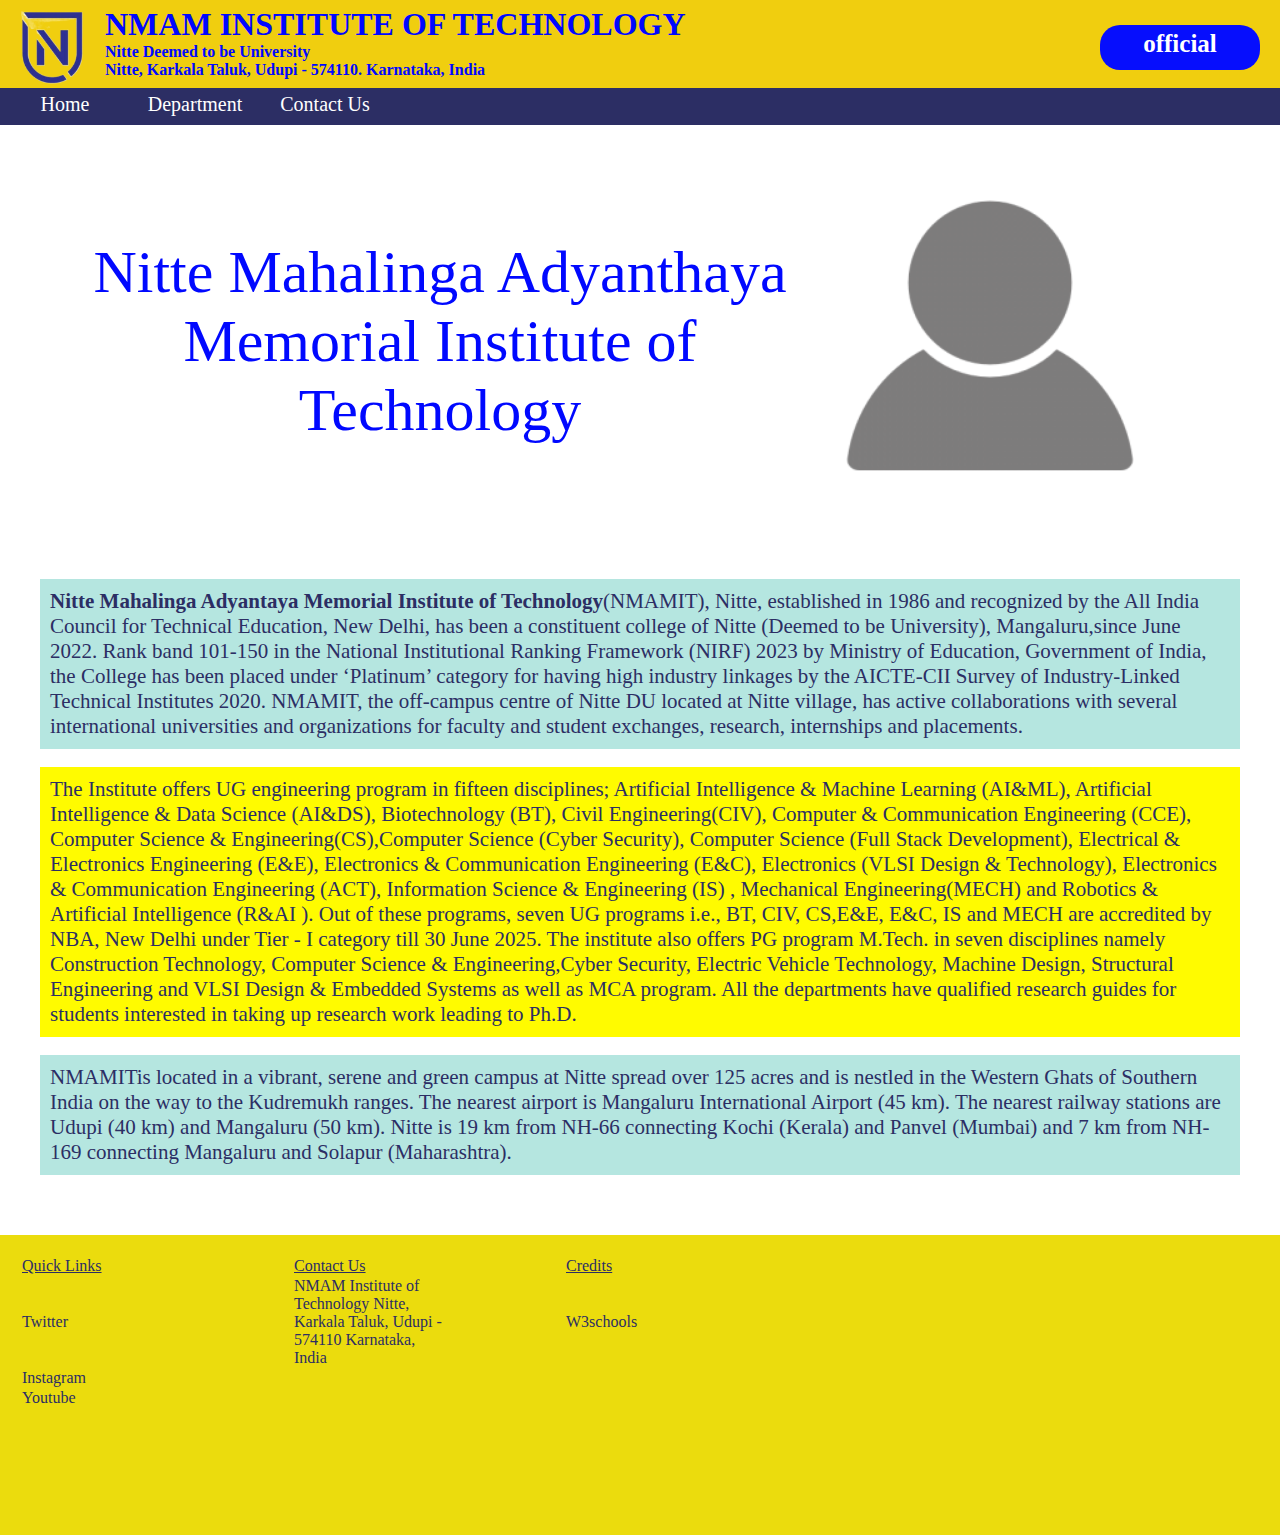
==== index.html @ 188edd76 "Add files via upload" ====
<!DOCTYPE html>
<html>
<head>
	<meta charset="utf-8">
	<meta name="viewport" content="width=device-width, initial-scale=1">
	<link rel="stylesheet" type="text/css" href="style.css">
	<title>NMAM Institute of Technology</title>
</head>
<body>
  
  <header>
      
      <div class="logo"><img src="logo2.png"></div>
      <div class="heading">
      	<h1>NMAM INSTITUTE OF TECHNOLOGY</h1>
      	<p>Nitte Deemed to be University</p>
      	<p>Nitte, Karkala Taluk, Udupi - 574110. Karnataka, India</p></div>

          <div class="adm"><a href="https://nmamit.nitte.edu.in/" target="_new"> official </a></div>
  </header>
 
  <main>
  
  <div class="content">
    <div class="menu">
  
   <nav class="navbar">
       <ul>
          <a href="index.html"><li>Home</li></a>
          <a href="department.html"><li>Department</li></a>
          <a href="contact.html"><li>Contact Us</li></a>
       </ul>
  
    </nav>

  </div>

  <div class="imp_box">
                 
      <div class="moto">Nitte Mahalinga Adyanthaya Memorial Institute of Technology</div>
      <div class="girl"><img src="image.png" height="400px"></div>

  </div>
  </div>


  <div class="nitte">
    <p class="p1"><b>Nitte Mahalinga Adyantaya Memorial Institute of Technology</b>(NMAMIT), Nitte, established in 1986 and recognized by the All India Council for Technical Education, New Delhi, has been a constituent college of Nitte (Deemed to be University), Mangaluru,since June 2022. Rank band 101-150 in the National Institutional Ranking Framework (NIRF) 2023 by Ministry of Education, Government of India, the College has been placed under ‘Platinum’ category for having high industry linkages by the AICTE-CII Survey of Industry-Linked Technical Institutes 2020. NMAMIT, the off-campus centre of Nitte DU located at Nitte village, has active collaborations with several international universities and organizations for faculty and student exchanges, research, internships and placements.</p>
    <br>

    <p id="p2">The Institute offers UG engineering program in fifteen disciplines; Artificial Intelligence & Machine Learning (AI&ML), Artificial Intelligence & Data Science (AI&DS), Biotechnology (BT), Civil Engineering(CIV), Computer & Communication Engineering (CCE), Computer Science & Engineering(CS),Computer Science (Cyber Security), Computer Science (Full Stack Development), Electrical & Electronics Engineering (E&E), Electronics & Communication Engineering (E&C), Electronics (VLSI Design & Technology), Electronics & Communication Engineering (ACT), Information Science & Engineering (IS) , Mechanical Engineering(MECH) and Robotics & Artificial Intelligence (R&AI ). Out of these programs, seven UG programs i.e., BT, CIV, CS,E&E, E&C, IS and MECH are accredited by NBA, New Delhi under Tier - I category till 30 June 2025. The institute also offers PG program M.Tech. in seven disciplines namely Construction Technology, Computer Science & Engineering,Cyber Security, Electric Vehicle Technology, Machine Design, Structural Engineering and VLSI Design & Embedded Systems as well as MCA program. All the departments have qualified research guides for students interested in taking up research work leading to Ph.D.</p>
    <br>

    <p class="p1">NMAMITis located in a vibrant, serene and green campus at Nitte spread over 125 acres and is nestled in the Western Ghats of Southern India on the way to the Kudremukh ranges. The nearest airport is Mangaluru International Airport (45 km). The nearest railway stations are Udupi (40 km) and Mangaluru (50 km). Nitte is 19 km from NH-66 connecting Kochi (Kerala) and Panvel (Mumbai) and 7 km from NH-169 connecting Mangaluru and Solapur (Maharashtra).</p>
  </div> 
 
  

 
 </main>

  <footer>
    
   <table>
    <tr>
        <td><u>Quick Links</u></td> 
        <td><u>Contact Us</u></td>
        <td><u>Credits</u></td>
    </tr>
    
    <tr>   
        <td><a href="https://twitter.com/nmamitnitte?ref_src=twsrc%5Egoogle%7Ctwcamp%5Eserp%7Ctwgr%5Eauthor" target="_new">Twitter</a></td>
        <td>NMAM Institute of Technology
Nitte, Karkala Taluk,
Udupi - 574110
Karnataka, India</td>
        <td><a href="https://w3schools.com" target="_new">W3schools</a></td>
    </tr>

<tr>   
        <td><a href="https://www.instagram.com/nmamit_nitte/channel/" target="_new">Instagram</a></td>
        <td></td>
        <td><a href="" target="_new"> </a></td>
    </tr>

<tr>   
        <td><a href="https://www.youtube.com/channel/UCRU6HDhd98S_1Eh_Gi72W3g" target="_new">Youtube</a></td>
        
    </tr>

   </table>
  </footer>

</body>
</html>
---- style.css ----
*{
	padding: 0px;
	margin: 0px;
	font-family: "georgia";
}

body{
	height: 100%;
}

header{
	display: flex;
	flex-direction: row;
    width: 100%;
    backdrop-filter: blur(100px);
    font-weight: bolder;
    position: fixed;
    background-color: #f0ce0f;
    z-index: 1;
    top: 0;
}

.logo img{
	height: 75px;
	margin-left: 15px;
	margin-top: 10px;
}

.heading{
	color: #0008ff;
	margin-top: 6px;
	margin-left: 15px;
}

.navbar ul{
	display: flex;
	flex-direction: row;
	list-style-type: none;
}

.navbar li{
	font-size: 20px;
	padding: 5px;
	margin: 0px 5px 0px;
	width: 110px;
	text-align: center;
	color: white;
}

.navbar a, .adm a{
	text-decoration: none;
	color: white;
}

.adm{
  height: 35px;
  background-color: #060efd;
  border-radius: 20px;
  font-size: 25px;
  color: white;
  width: 150px;
  margin-top: 25px; 
  padding: 5px;
  text-align: center;
  margin-left: auto;
  margin-right: 20px;
}

.menu{
	height: 37px;
	background-color: #2c2e64;
	position: fixed;
	width: 100%;
	z-index: 1;
	top: 88px;
}


main{
	padding-top: 89px;
}

.content{
	background-image: url("pattern2.jpg");
	background-position: center;
    background-size: 100%;
    background-repeat: no-repeat;
    height: 450px;
}

.c1{
	color: #2c2e64;
	font-size: 80px;
	margin-left: 20px;
	top: 20%;
	position: absolute;
}

.c2{ color: #f9fd00; 
     font-size: 65px; 
     margin-left: 20px; 
     top: 60%; 
     position: absolute;
   }



 .imp_box{
 	display: flex;
 	flex-direction: row;
 	justify-content: center;
 	padding-top: 50px;
 }

.moto{
 	color: #0008ff;
 	font-size: 60px;
 	width: 700px;
 	text-align: center;
 	display: flex;
    align-items: center;
 }

 .nitte{
    margin: 20px;
    padding: 20px;
 }

 .p1{
 	font-size: 21px;
 	color: #2c2e64;
 	background-color: #b5e6e0;
 	padding: 10px;
 }
 #p2{
 	font-size: 21px;
 	color: #2c2e64;
 	background-color: rgb(255, 251, 0);
 	padding: 10px;
 }
 

.rank p{
	margin-top: 30px;
	color: white;
	font-size: 80px;
	background-color: #2c2e64;
	width: 650px;
	text-align: center;
}

.rank{
	position: relative;
	background-image: url("clg.jpeg");
	background-position: center;
    background-size: 100%;
    background-repeat: no-repeat;
}

#r1{
	position: relative;
	animation-name: slide1;
	animation-duration: 3s;
	animation-iteration-count: 10;
	animation-fill-mode: forwards;

}

#r2{
	position: relative;
	animation-name: slide2;
	animation-duration: 3s;
    animation-iteration-count: 10;
    animation-fill-mode: forwards;
	margin-left: auto;
}

 @keyframes slide1{
  
 0%	{left: 0px;}
 100%{left: 25%;} 

 }

@keyframes slide2{
  
 0%	{right: 0px;}
 100%{right: 27%;} 

}


 footer{
   margin-top: 40px;
   background-color: #ebdc0d;
   height: 300px;
   color: #2c2e64; 
 }

 footer td{
 	padding: 0px 100px 0px 20px;
 	width: 150px;
 }

footer table{
	padding-top: 20px;
}
 footer a{
 	text-decoration: none;
 	color: #2c2e64;
 }

 footer a:hover{
 	color: rgb(176, 194, 19);
 }

 .content1{
	background-image: url("pattern2.jpg");
	background-position: center;
    background-size: 100%;
    background-repeat: no-repeat;
    height: 550px;
}

.dept{
	margin-top: 35px;
	font-size: 40px;
	padding: 25px;
}

.dept ul{
	display: flex;
	flex-direction: row;
	justify-content: center;
}

.dept li{
	width: 380px;
	height: 150px;
	list-style-type: none;
    margin: 10px;
    text-align: center;
}

.dept a{
    text-decoration: none;
}

.dept img{
	width: 300px;
}

section{ 
padding-top: 140px;
}

#cse h1, #enc h1, #civil h1, #library h1, #std h1, #hostel h1{
    text-align: center;
    font-size: 50px;
}

#cse p, #civil p, #enc p, #library p, #std p, #hostel p {
	font-size: 25px;
	margin: 30px;
	padding: 30px;
	background-color: #b5e6e0;
}

.us{
	display: flex;
	flex-direction: row;
	justify-content: center;
	align-items: center;
	padding: 50px;
}

.add{
    background-color: ghostwhite;
    height: 50%;
    border-radius: 10px;
    color: #2c2e64;
    font-size: 22px;
    font-family: cursive;
    text-align: center;
    padding: 40px;
    margin: 50px;
    width: 400px;
}

.add p{
	padding: 8px;
}

.content2{
	background-image: url("pattern2.jpg");
	background-position: center;
    background-size: 100%;
    background-repeat: no-repeat;
    height: 100%;
   }
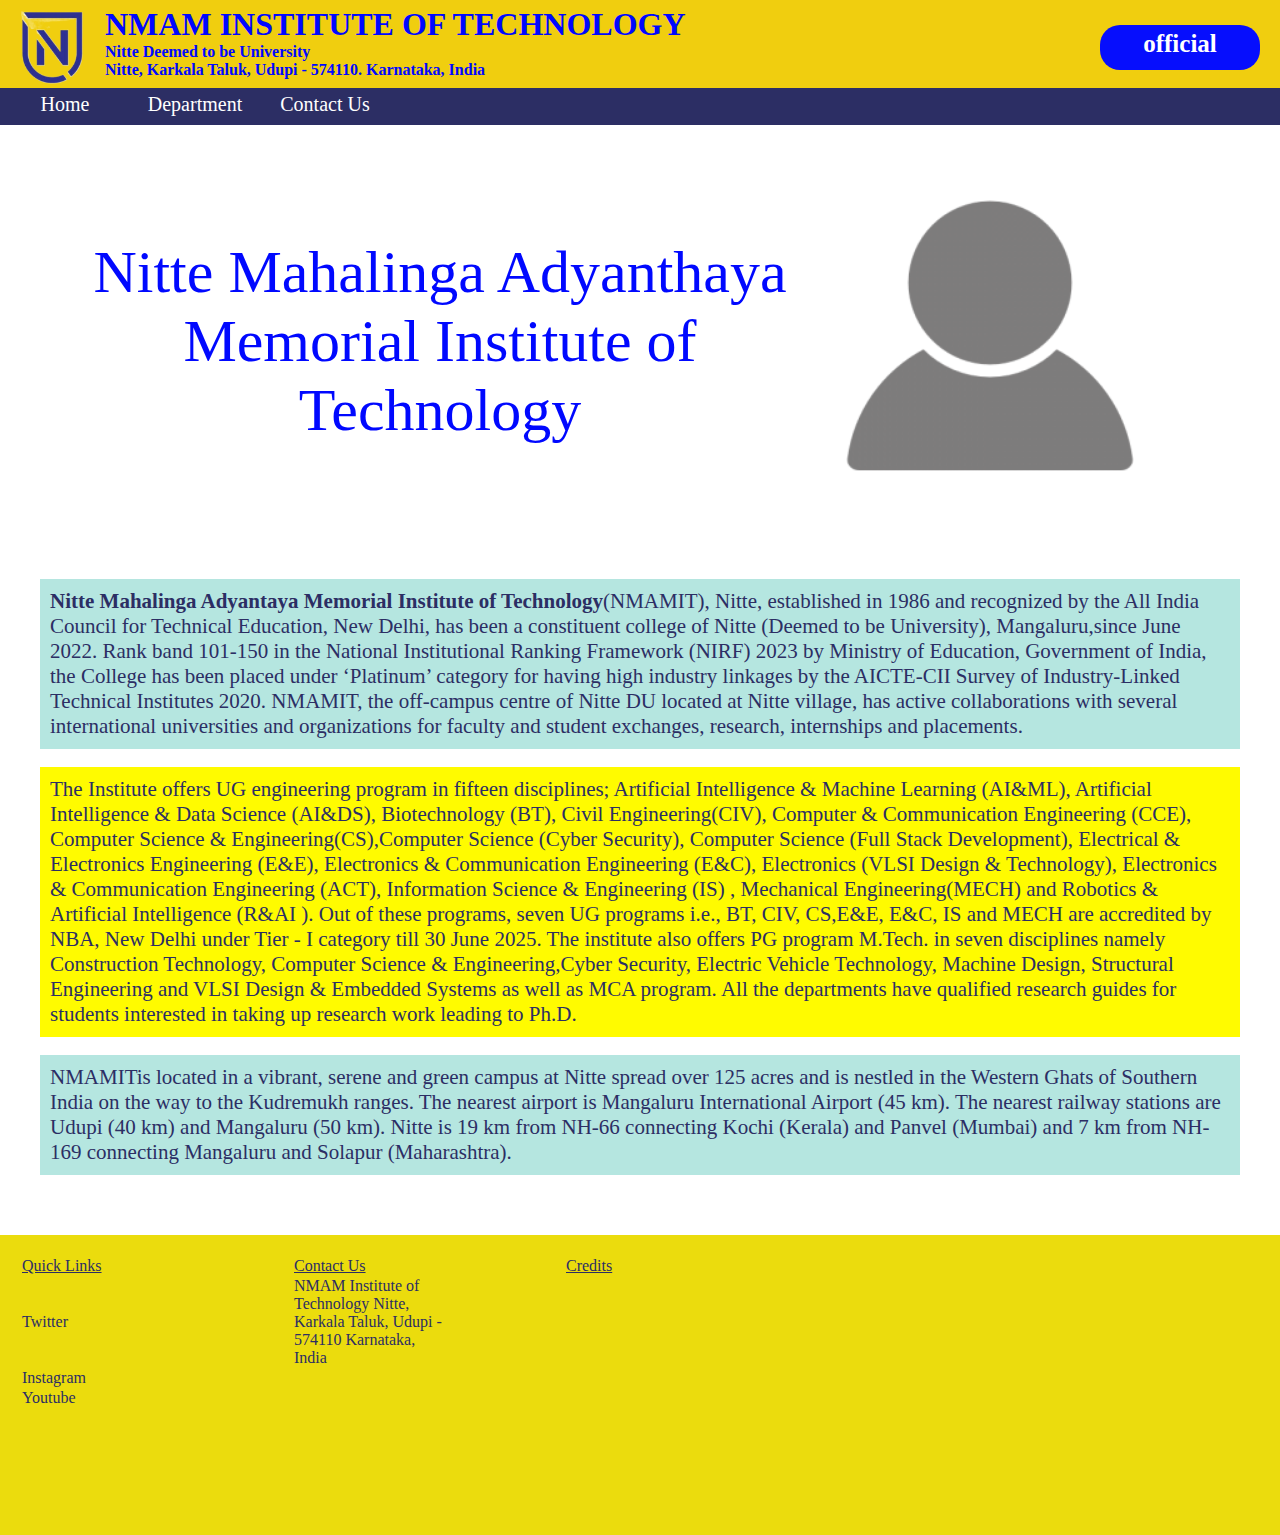
==== commit cb044bc1: "Update index.html" ====
--- a/index.html
+++ b/index.html
@@ -73,10 +73,7 @@
         <td>NMAM Institute of Technology
 Nitte, Karkala Taluk,
 Udupi - 574110
-Karnataka, India</td>
-        <td><a href="https://w3schools.com" target="_new">W3schools</a></td>
-    </tr>
-
+Karnataka, India
 <tr>   
         <td><a href="https://www.instagram.com/nmamit_nitte/channel/" target="_new">Instagram</a></td>
         <td></td>
@@ -92,4 +89,4 @@
   </footer>
 
 </body>
-</html>+</html>
